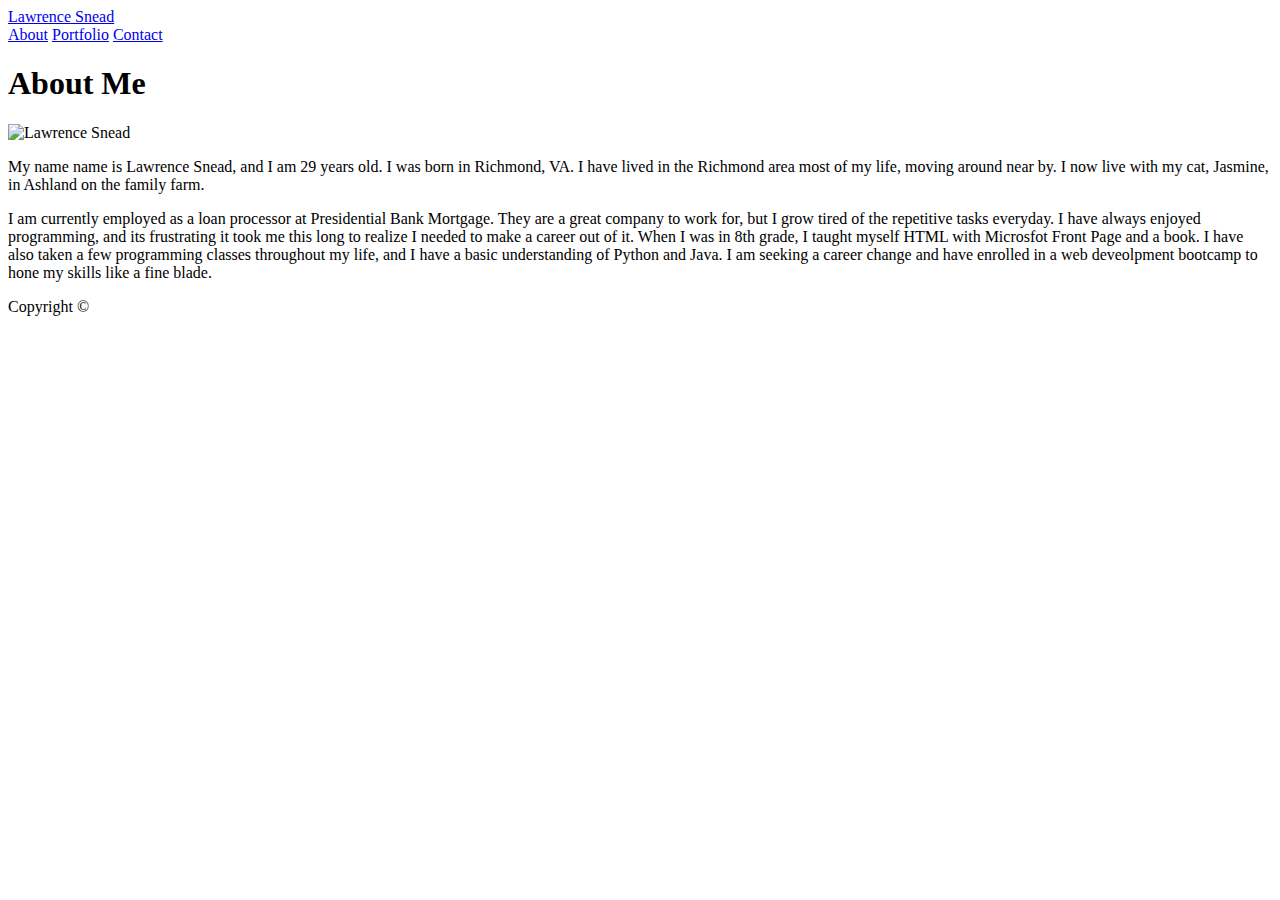
==== index.html @ a0492b98 "html pages complete with placeholder pictures and text. Blank CSS files included." ====
<!DOCTYPE html>
<html lang="en-us">
    
<head>
    <meta charset="UTF-8">
    <title>About | Lawrence</title>
    <link rel="stylesheet" type="text/css" href="assets/css/style.css">
</head>

<body>
    
    <header id="nav">
        <div class="container">
            <a href="index.html" id="logo">Lawrence Snead</a>
            <nav>
                <a href="index.html">About</a>
                <a href="portfolio.html">Portfolio</a>
                <a href="contact.html">Contact</a>
            </nav>
        </div>
    </header>

    <div id="main-container" class="conatiner">
        <section class="main-section">
            <h1>About Me</h1>

            <img src="assets/images/me.jpg" class="auth-image" alt="Lawrence Snead">
            
            <p>My name name is Lawrence Snead, and I am 29 years old. I was born in Richmond, VA. I have lived in the Richmond area most of my life, moving around near by. I now live with my cat, Jasmine, in Ashland on the family farm. </p>

            <p>I am currently employed as a loan processor at Presidential Bank Mortgage. They are a great company to work for, but I grow tired of the repetitive tasks everyday. I have always enjoyed programming, and its frustrating it took me this long to realize I needed to make a career out of it. When I was in 8th grade, I taught myself HTML with Microsfot Front Page and a book. I have also taken a few programming classes throughout my life, and I have a basic understanding of Python and Java. I am seeking a career change and have enrolled in a web deveolpment bootcamp to hone my skills like a fine blade.</p>
        
        </section>
    </div>

    <footer>
        <div class="container">

            Copyright &copy;

        </div>
    </footer>
</body>
</html>
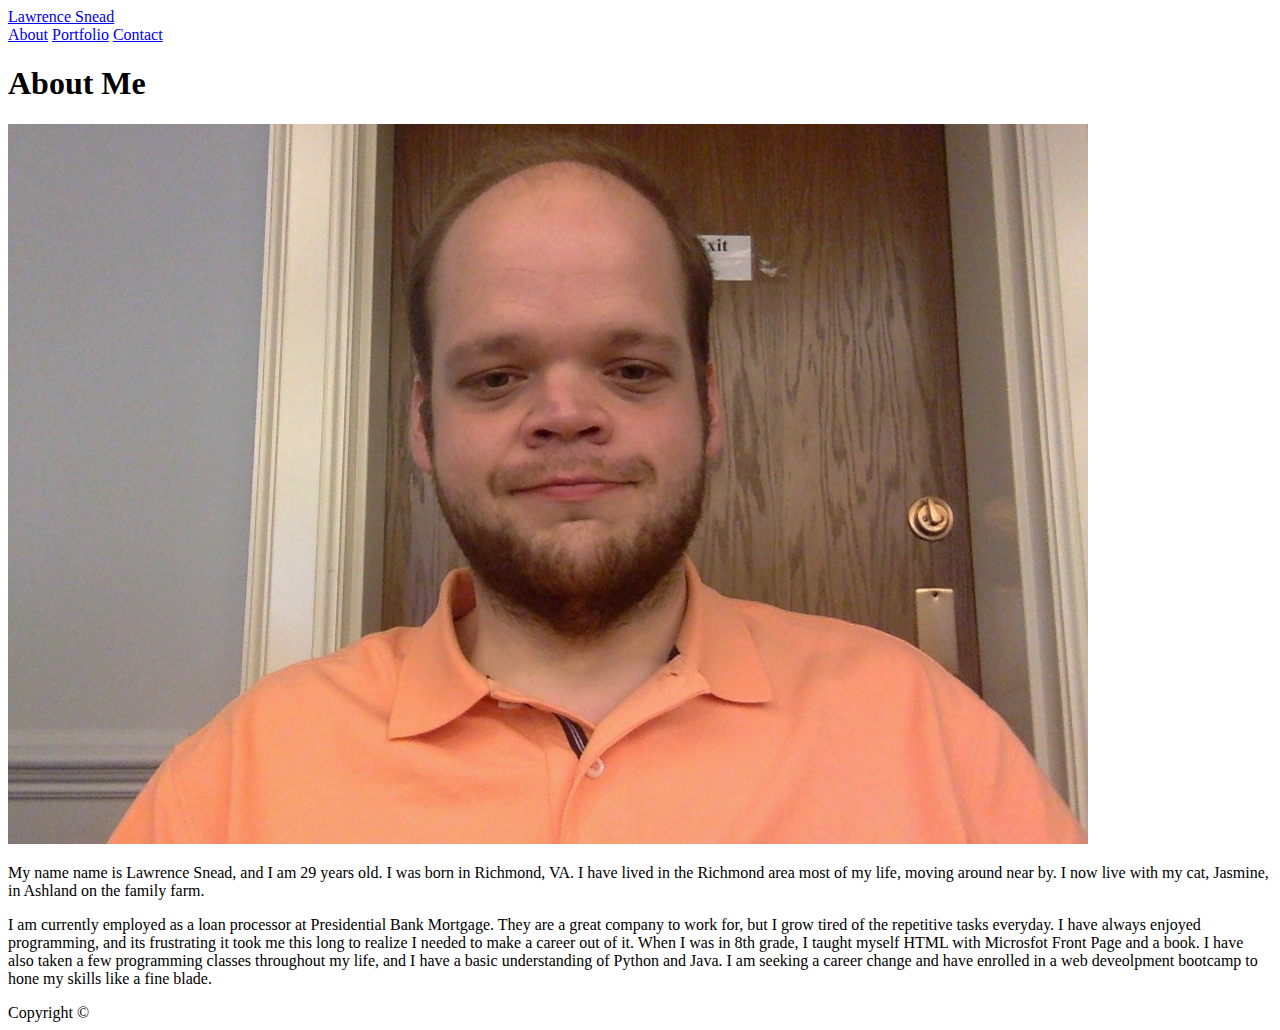
==== commit 99bbe937: "img src link seems to be broken. testing to see if it works." ====
--- a/index.html
+++ b/index.html
@@ -24,7 +24,7 @@
         <section class="main-section">
             <h1>About Me</h1>
 
-            <img src="assets/images/me.jpg" class="auth-image" alt="Lawrence Snead">
+            <img src="assets/images/Me.jpg" class="auth-image" alt="Lawrence Snead">
             
             <p>My name name is Lawrence Snead, and I am 29 years old. I was born in Richmond, VA. I have lived in the Richmond area most of my life, moving around near by. I now live with my cat, Jasmine, in Ashland on the family farm. </p>
 
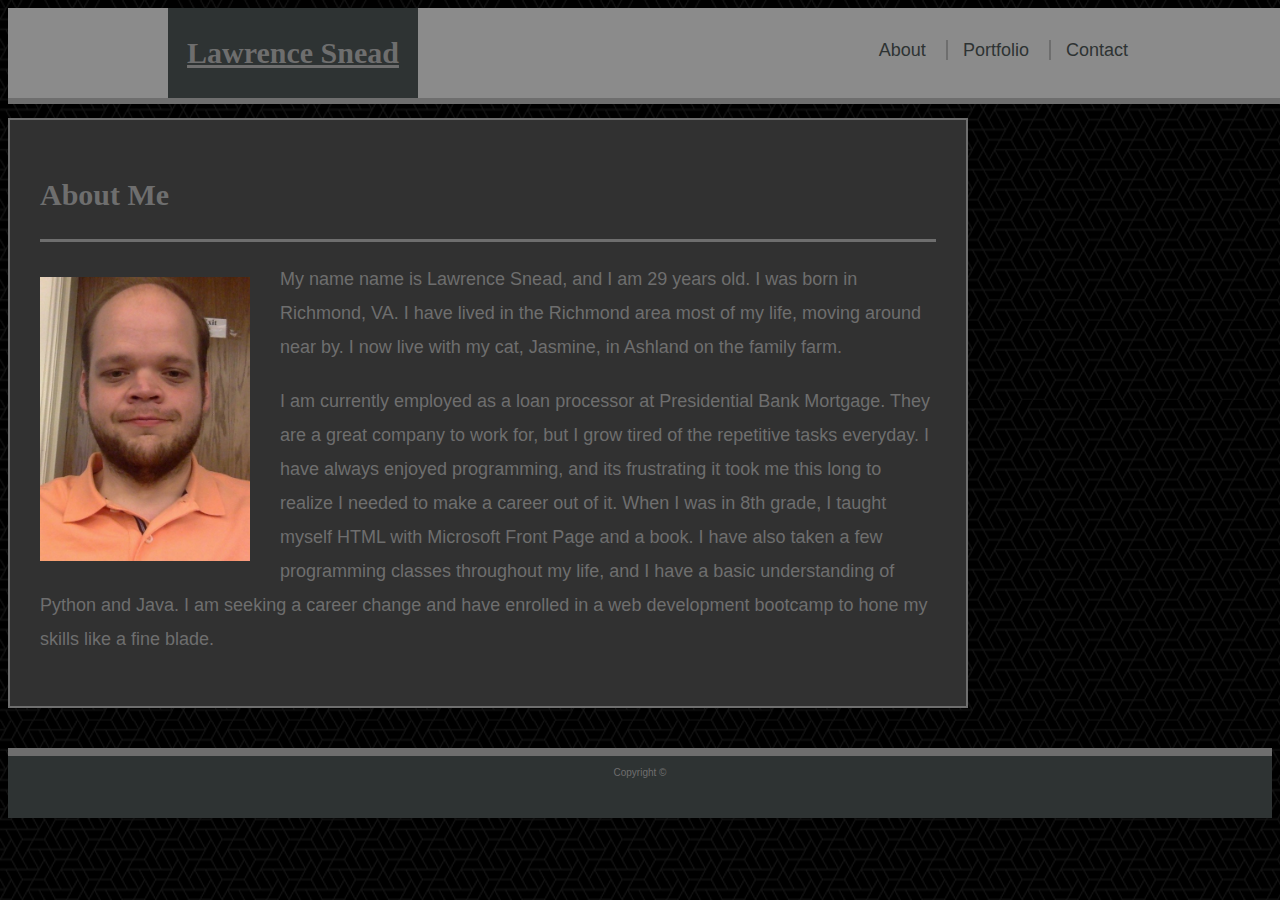
==== commit b4909445: "Fixed typos in content." ====
--- a/index.html
+++ b/index.html
@@ -28,7 +28,7 @@
             
             <p>My name name is Lawrence Snead, and I am 29 years old. I was born in Richmond, VA. I have lived in the Richmond area most of my life, moving around near by. I now live with my cat, Jasmine, in Ashland on the family farm. </p>
 
-            <p>I am currently employed as a loan processor at Presidential Bank Mortgage. They are a great company to work for, but I grow tired of the repetitive tasks everyday. I have always enjoyed programming, and its frustrating it took me this long to realize I needed to make a career out of it. When I was in 8th grade, I taught myself HTML with Microsfot Front Page and a book. I have also taken a few programming classes throughout my life, and I have a basic understanding of Python and Java. I am seeking a career change and have enrolled in a web deveolpment bootcamp to hone my skills like a fine blade.</p>
+            <p>I am currently employed as a loan processor at Presidential Bank Mortgage. They are a great company to work for, but I grow tired of the repetitive tasks everyday. I have always enjoyed programming, and its frustrating it took me this long to realize I needed to make a career out of it. When I was in 8th grade, I taught myself HTML with Microsoft Front Page and a book. I have also taken a few programming classes throughout my life, and I have a basic understanding of Python and Java. I am seeking a career change and have enrolled in a web development bootcamp to hone my skills like a fine blade.</p>
         
         </section>
     </div>
--- a/assets/css/style.css
+++ b/assets/css/style.css
@@ -0,0 +1,192 @@
+/* body */
+
+body {
+    font-family: 'Arial', 'Helvetica Neue', Helvetica, sans-serif;
+    font-size: 18px;
+    line-height: 34px;
+    color: #6e6e6e;
+    background: url("../images/background.png");
+}
+
+* {
+    box-sizing: border-box;
+}
+
+/* general text format */
+
+.container {
+    width: 100%;
+    max-width: 960px;
+    margin: 0 auto;
+    clear: both;
+}
+
+h1,
+h2,
+h3,
+p {
+    margin-bottom: 20px; 
+}
+
+h1,
+h2,
+h3 {
+    font-family: 'Georgia', Times, 'Times New Roman', serif;
+    font-weight: 650;
+    color: #6e6e6e;
+}
+h1 {
+    padding-bottom: 20px;
+    font-size: 30px;
+    line-height: 49px;
+    border-bottom: 3px solid #6e6e6e;
+}
+
+h2,
+h3 {
+    font-size: 20px;
+}
+
+/* Header Config */
+
+#nav {
+    position: fixed;
+    z-index: 50;
+    width: 100%;
+    margin: 0 0 30px;
+    background: rgb(139, 139, 139);
+    border-bottom: 6px solid #6e6e6e;
+    overflow: auto;
+}
+
+#logo {
+    float: left;
+    width: 250px;
+    height: 90px;
+    font-family: Georgia, 'Times New Roman', Times, serif;
+    text-align: center;
+    font-size: 30px;
+    font-weight: 700;
+    line-height: 90px;
+    color: #6e6e6e;
+    background: rgb(46, 51, 51);
+}
+
+nav {
+    float: right;
+    margin-top: 25px;
+}
+
+nav a {
+    display: inline-block;
+    padding-left: 15px;
+    margin-left: 15px;
+    line-height: 20px;
+    color: rgb(46, 51, 51);
+    text-decoration: none;
+    border-left: 2px solid #6e6e6e;
+}
+
+nav a:first-child {
+    border-left: 0 none;
+}
+
+/* main container and section */
+
+#main-container {
+    padding-top: 110px;
+}
+
+.main-section {
+    float: left;
+    margin: 0 0 40px;
+    width: 100%;
+    max-width: 960px;
+    padding: 30px;
+    background: #313131;
+    border: 2px solid #6e6e6e;
+}
+
+/* portfolio page settings */
+
+.work {
+    position: relative;
+    float: left;
+    width: 250px;
+    margin: 20px 0 30px;
+    overflow: auto;
+    margin-right: 30px;
+    border: 3px solid #6e6e6e
+}
+
+.work img {
+    width: 100%;
+}
+
+.work h3 {
+    position: absolute;
+    width: 100%;
+    padding: 15px;
+    margin-bottom: 0;
+    bottom: 15px;
+    border-bottom: 0;
+    text-align: center;
+    line-height: 25px;
+    font-weight: 250;
+    color: #6e6e6e;
+    background: rgb(46, 51, 51);
+}
+
+.auth-image {
+    float: left;
+    width: 210px;
+    height: auto;
+    margin-right: 30px;
+    margin-top: 15px;
+}
+
+/* Contact Page Settings */
+
+label,
+input[type=email],
+input[type=text],
+textarea {
+    display: block;
+    width: 100%;
+}
+
+input[type=email],
+input[type=text],
+textarea {
+  height: 30px;
+  padding: 0 10px;
+  font-size: 15px;
+border: 2px solid #dddddd;
+}
+textarea {
+    height: 225px;
+}
+
+#contact-form ul,
+#contact-form li {
+    margin-bottom: 20px;
+}
+
+input[type=submit] {
+    padding: 10px 25px;
+    font-size: 20px;
+    color: #6e6e6e;
+    background: rgb(66, 73, 73);
+    border-color: #6e6e6e
+}
+
+footer {
+    text-align: center;
+    background: rgb(46, 51, 51);
+    font-size: 10px;
+    border-top: 8px solid #6e6e6e;
+    height: 70px;
+    clear: both;
+}
+
+
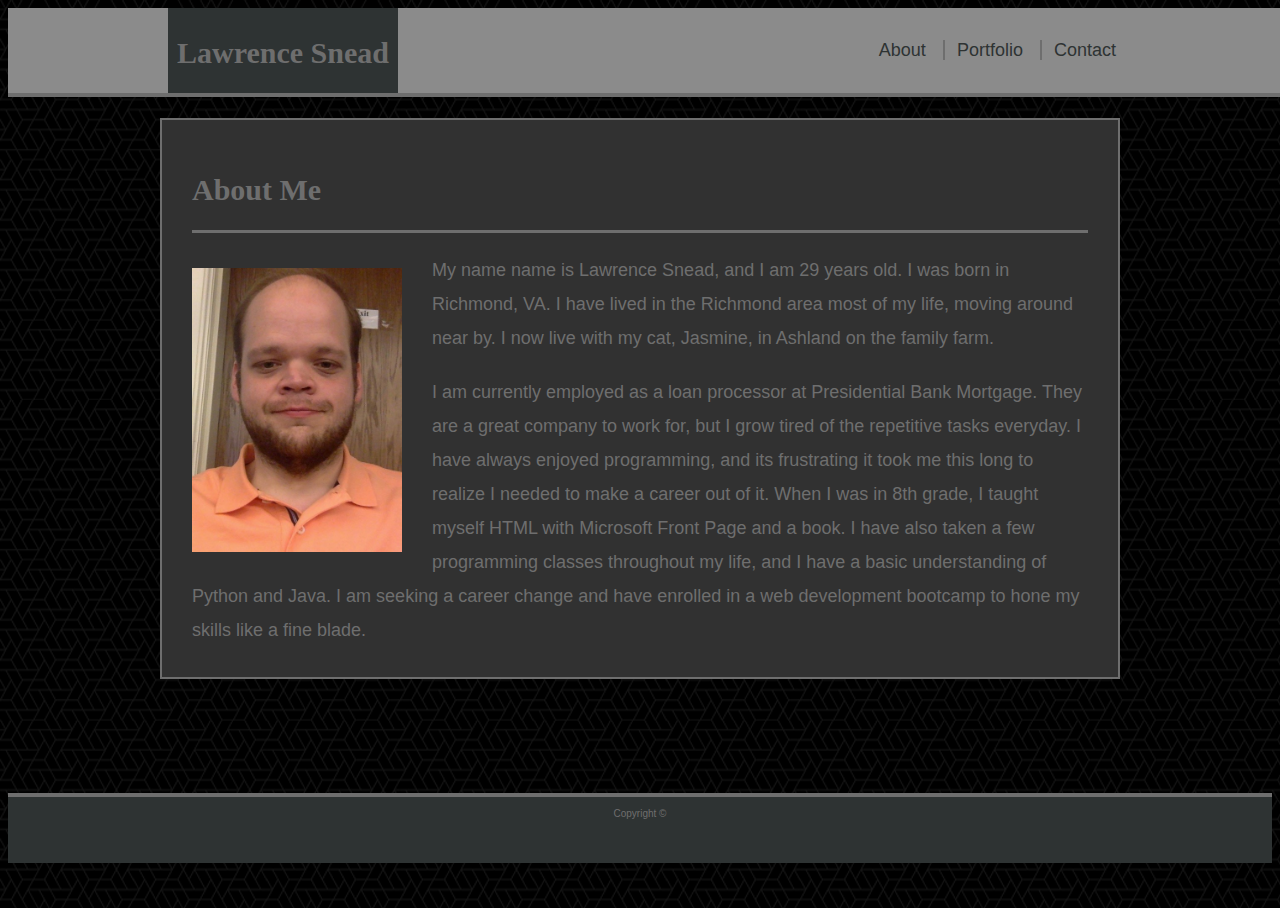
==== commit ebce381d: "Put finishing touched on it. Finally got my main content divs centered. That took some doing. Added " ====
--- a/index.html
+++ b/index.html
@@ -20,19 +20,20 @@
         </div>
     </header>
 
-    <div id="main-container" class="conatiner">
-        <section class="main-section">
-            <h1>About Me</h1>
+    <div class="wrap">
+        <div id="main-container" class="conatiner">
+            <section class="main-section">
+                <h1>About Me</h1>
 
-            <img src="assets/images/Me.jpg" class="auth-image" alt="Lawrence Snead">
+                <img src="assets/images/Me.jpg" class="auth-image" alt="Lawrence Snead">
+                
+                <p>My name name is Lawrence Snead, and I am 29 years old. I was born in Richmond, VA. I have lived in the Richmond area most of my life, moving around near by. I now live with my cat, Jasmine, in Ashland on the family farm. </p>
+
+                <p>I am currently employed as a loan processor at Presidential Bank Mortgage. They are a great company to work for, but I grow tired of the repetitive tasks everyday. I have always enjoyed programming, and its frustrating it took me this long to realize I needed to make a career out of it. When I was in 8th grade, I taught myself HTML with Microsoft Front Page and a book. I have also taken a few programming classes throughout my life, and I have a basic understanding of Python and Java. I am seeking a career change and have enrolled in a web development bootcamp to hone my skills like a fine blade.</p>
             
-            <p>My name name is Lawrence Snead, and I am 29 years old. I was born in Richmond, VA. I have lived in the Richmond area most of my life, moving around near by. I now live with my cat, Jasmine, in Ashland on the family farm. </p>
-
-            <p>I am currently employed as a loan processor at Presidential Bank Mortgage. They are a great company to work for, but I grow tired of the repetitive tasks everyday. I have always enjoyed programming, and its frustrating it took me this long to realize I needed to make a career out of it. When I was in 8th grade, I taught myself HTML with Microsoft Front Page and a book. I have also taken a few programming classes throughout my life, and I have a basic understanding of Python and Java. I am seeking a career change and have enrolled in a web development bootcamp to hone my skills like a fine blade.</p>
-        
-        </section>
+            </section>
+        </div>
     </div>
-
     <footer>
         <div class="container">
 
--- a/assets/css/style.css
+++ b/assets/css/style.css
@@ -1,3 +1,30 @@
+/* Attempt at Sticky Footer */
+
+html, body {
+    height: 100%;
+}
+
+
+.wrap {
+    min-height: 100%;
+    /* equal to footer height */
+    margin-bottom: -115px;
+    width: 960px;
+    margin-left: auto;
+    margin-right: auto;
+}
+
+footer,
+.push {
+  height: 115px;
+}
+
+/* Hover Styling */
+
+nav a:hover, #logo:hover, input[type=submit]:hover {
+    background-color: lightgrey;
+}
+
 /* body */
 
 body {
@@ -28,6 +55,10 @@
     margin-bottom: 20px; 
 }
 
+p:last-child {
+    margin-bottom: 0;
+}
+
 h1,
 h2,
 h3 {
@@ -38,7 +69,7 @@
 h1 {
     padding-bottom: 20px;
     font-size: 30px;
-    line-height: 49px;
+    line-height: 40px;
     border-bottom: 3px solid #6e6e6e;
 }
 
@@ -55,14 +86,14 @@
     width: 100%;
     margin: 0 0 30px;
     background: rgb(139, 139, 139);
-    border-bottom: 6px solid #6e6e6e;
+    border-bottom: 4px solid #6e6e6e;
     overflow: auto;
 }
 
 #logo {
     float: left;
-    width: 250px;
-    height: 90px;
+    width: 230px;
+    height: 85px;
     font-family: Georgia, 'Times New Roman', Times, serif;
     text-align: center;
     font-size: 30px;
@@ -70,6 +101,7 @@
     line-height: 90px;
     color: #6e6e6e;
     background: rgb(46, 51, 51);
+    text-decoration: none;
 }
 
 nav {
@@ -79,8 +111,8 @@
 
 nav a {
     display: inline-block;
-    padding-left: 15px;
-    margin-left: 15px;
+    padding-left: 12px;
+    padding-right: 12px;
     line-height: 20px;
     color: rgb(46, 51, 51);
     text-decoration: none;
@@ -95,14 +127,15 @@
 
 #main-container {
     padding-top: 110px;
+
 }
 
 .main-section {
     float: left;
-    margin: 0 0 40px;
     width: 100%;
     max-width: 960px;
     padding: 30px;
+    margin: 0 0 40px;
     background: #313131;
     border: 2px solid #6e6e6e;
 }
@@ -116,7 +149,7 @@
     margin: 20px 0 30px;
     overflow: auto;
     margin-right: 30px;
-    border: 3px solid #6e6e6e
+    border: 3px solid #6e6e6e;
 }
 
 .work img {
@@ -128,10 +161,9 @@
     width: 100%;
     padding: 15px;
     margin-bottom: 0;
-    bottom: 15px;
-    border-bottom: 0;
+    bottom: 0px;
     text-align: center;
-    line-height: 25px;
+    line-height: 20px;
     font-weight: 250;
     color: #6e6e6e;
     background: rgb(46, 51, 51);
@@ -184,7 +216,7 @@
     text-align: center;
     background: rgb(46, 51, 51);
     font-size: 10px;
-    border-top: 8px solid #6e6e6e;
+    border-top: 4px solid #6e6e6e;
     height: 70px;
     clear: both;
 }
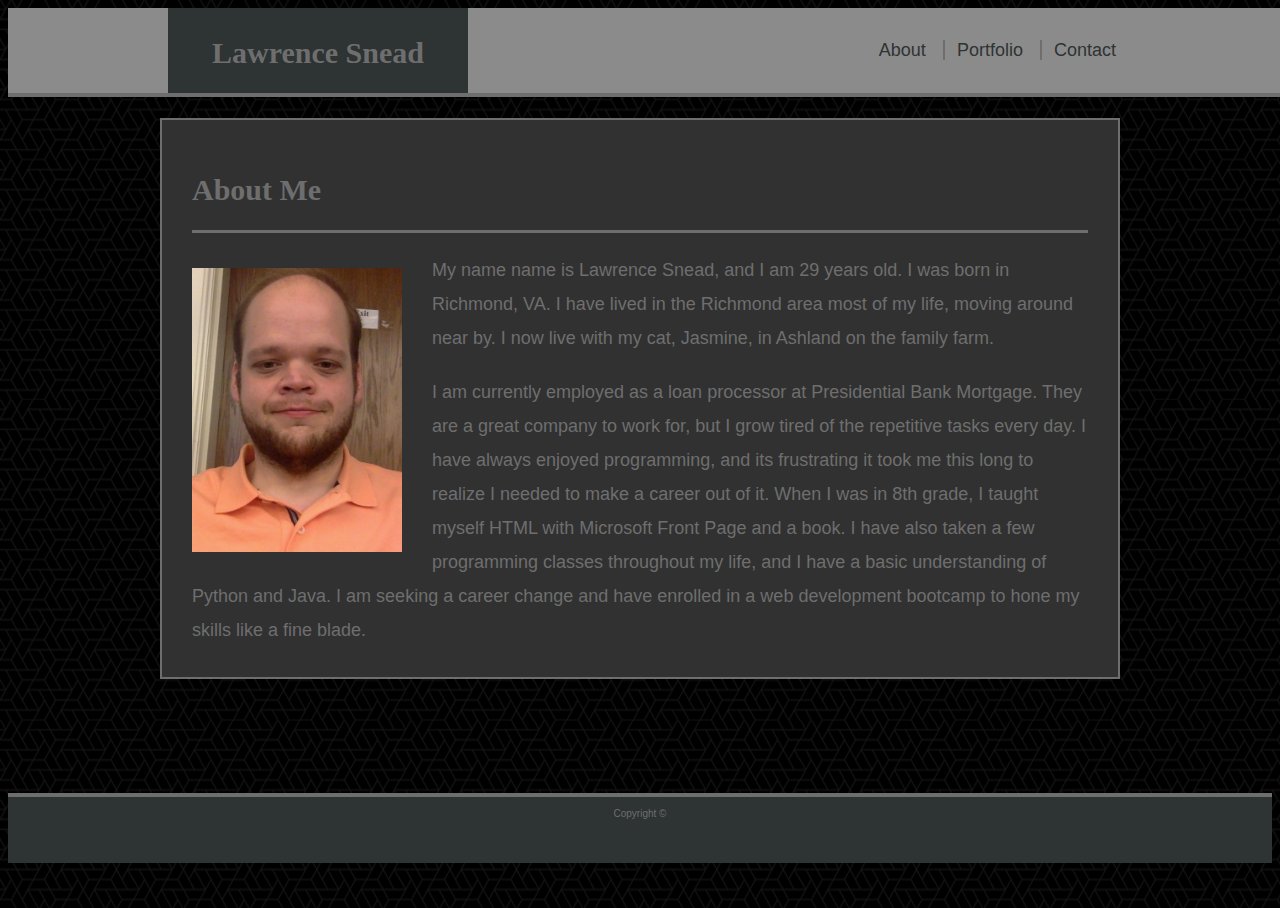
==== commit 7e1b881b: "Fixed typo on index.html." ====
--- a/index.html
+++ b/index.html
@@ -29,7 +29,7 @@
                 
                 <p>My name name is Lawrence Snead, and I am 29 years old. I was born in Richmond, VA. I have lived in the Richmond area most of my life, moving around near by. I now live with my cat, Jasmine, in Ashland on the family farm. </p>
 
-                <p>I am currently employed as a loan processor at Presidential Bank Mortgage. They are a great company to work for, but I grow tired of the repetitive tasks everyday. I have always enjoyed programming, and its frustrating it took me this long to realize I needed to make a career out of it. When I was in 8th grade, I taught myself HTML with Microsoft Front Page and a book. I have also taken a few programming classes throughout my life, and I have a basic understanding of Python and Java. I am seeking a career change and have enrolled in a web development bootcamp to hone my skills like a fine blade.</p>
+                <p>I am currently employed as a loan processor at Presidential Bank Mortgage. They are a great company to work for, but I grow tired of the repetitive tasks every day. I have always enjoyed programming, and its frustrating it took me this long to realize I needed to make a career out of it. When I was in 8th grade, I taught myself HTML with Microsoft Front Page and a book. I have also taken a few programming classes throughout my life, and I have a basic understanding of Python and Java. I am seeking a career change and have enrolled in a web development bootcamp to hone my skills like a fine blade.</p>
             
             </section>
         </div>
--- a/assets/css/style.css
+++ b/assets/css/style.css
@@ -39,7 +39,7 @@
     box-sizing: border-box;
 }
 
-/* general text format */
+/* general settings */
 
 .container {
     width: 100%;
@@ -92,7 +92,7 @@
 
 #logo {
     float: left;
-    width: 230px;
+    width: 300px;
     height: 85px;
     font-family: Georgia, 'Times New Roman', Times, serif;
     text-align: center;
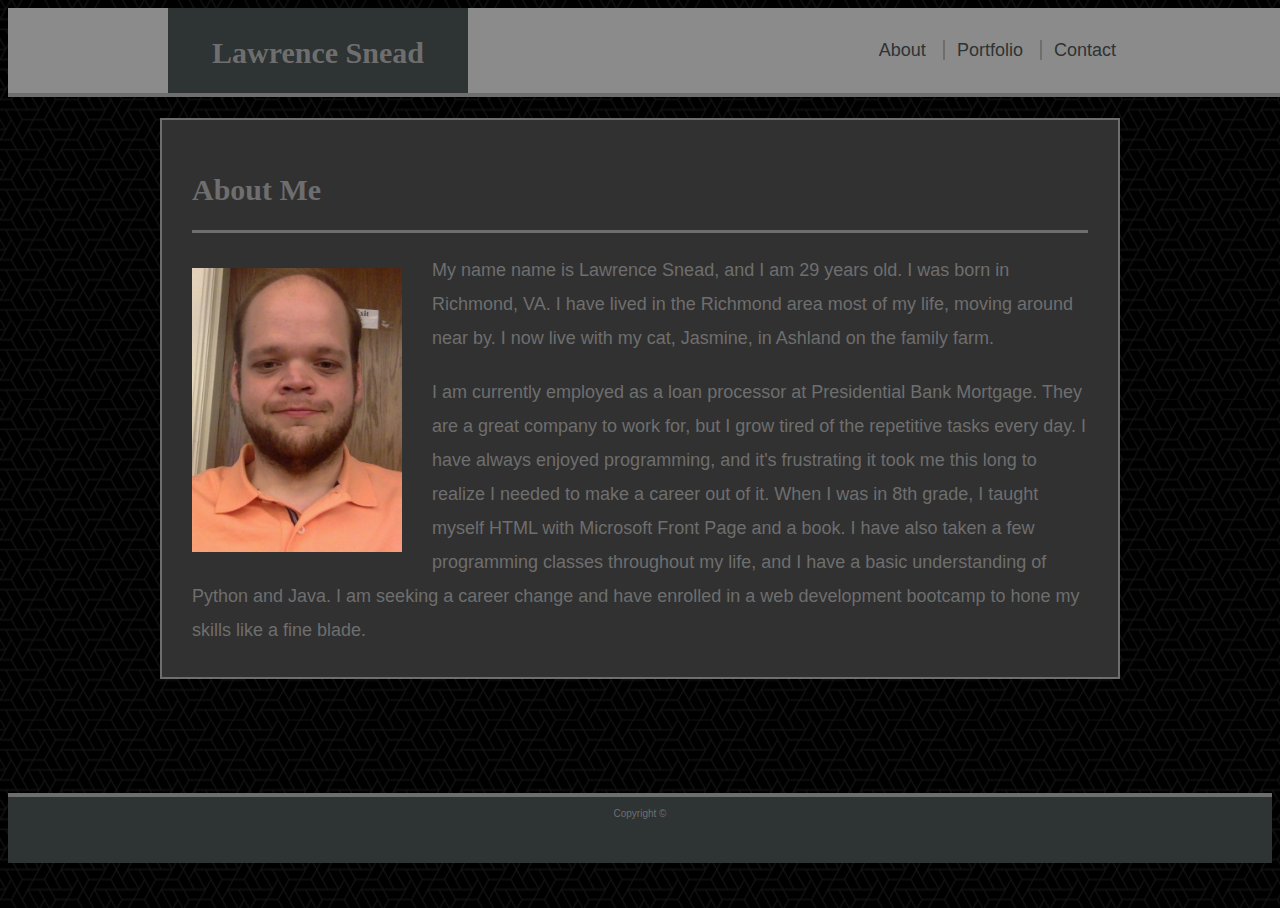
==== commit 03ebafb2: "Fixed typo another typo in index.html" ====
--- a/index.html
+++ b/index.html
@@ -29,7 +29,7 @@
                 
                 <p>My name name is Lawrence Snead, and I am 29 years old. I was born in Richmond, VA. I have lived in the Richmond area most of my life, moving around near by. I now live with my cat, Jasmine, in Ashland on the family farm. </p>
 
-                <p>I am currently employed as a loan processor at Presidential Bank Mortgage. They are a great company to work for, but I grow tired of the repetitive tasks every day. I have always enjoyed programming, and its frustrating it took me this long to realize I needed to make a career out of it. When I was in 8th grade, I taught myself HTML with Microsoft Front Page and a book. I have also taken a few programming classes throughout my life, and I have a basic understanding of Python and Java. I am seeking a career change and have enrolled in a web development bootcamp to hone my skills like a fine blade.</p>
+                <p>I am currently employed as a loan processor at Presidential Bank Mortgage. They are a great company to work for, but I grow tired of the repetitive tasks every day. I have always enjoyed programming, and it's frustrating it took me this long to realize I needed to make a career out of it. When I was in 8th grade, I taught myself HTML with Microsoft Front Page and a book. I have also taken a few programming classes throughout my life, and I have a basic understanding of Python and Java. I am seeking a career change and have enrolled in a web development bootcamp to hone my skills like a fine blade.</p>
             
             </section>
         </div>
